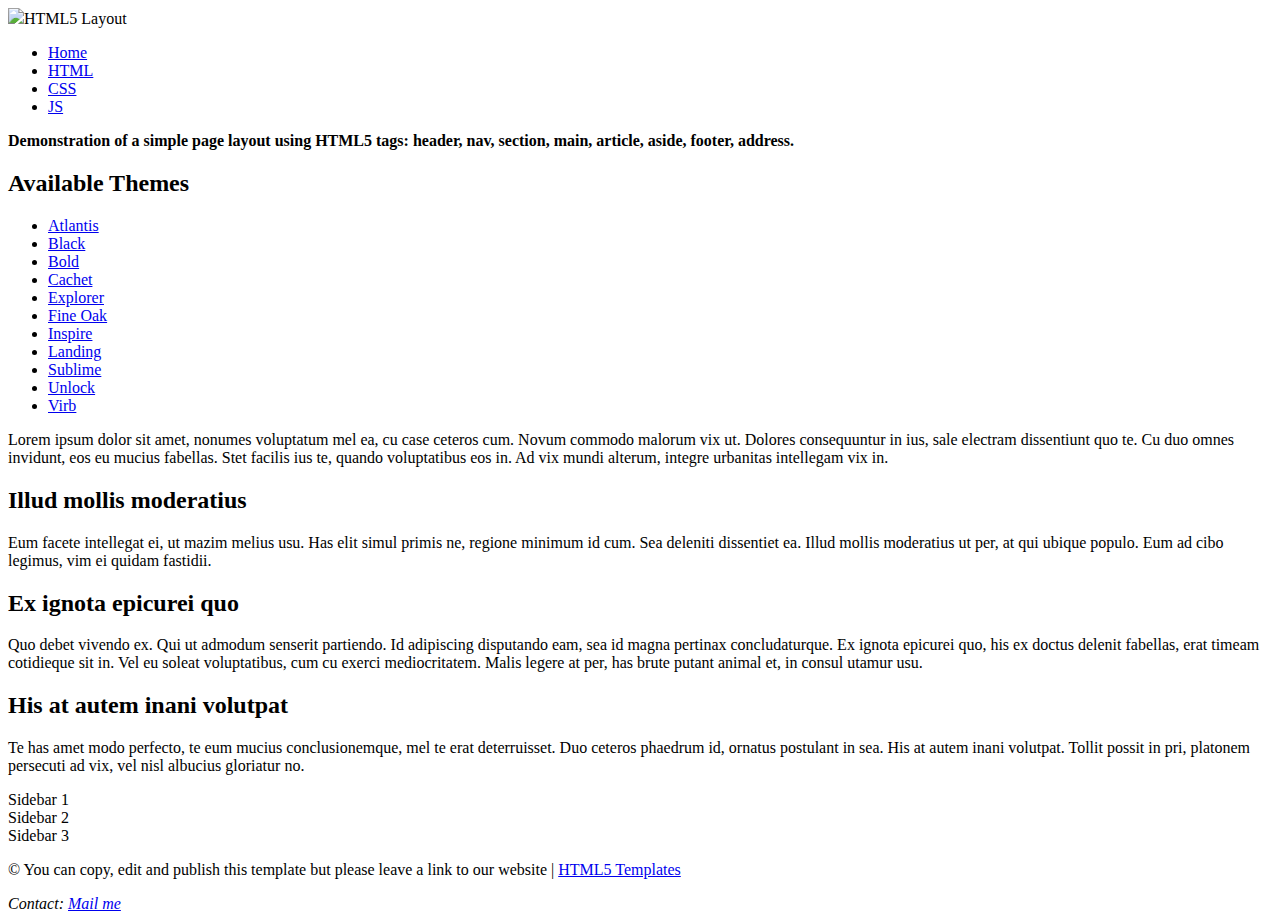
==== index.html @ 770a898c "add listing" ====
<!doctype html>
<html lang="en" class="no-js">
<head>
    <meta charset="utf-8">
    <meta http-equiv="x-ua-compatible" content="ie=edge">
    <meta name="viewport" content="width=device-width, initial-scale=1.0">
    <link rel="canonical" href="https://html5-templates.com/" />
    <title>Responsive HTML5 Page Layout Template</title>
    <meta name="description" content="Simple HTML5 Page layout template with header, footer, sidebar etc.">
    <link rel="stylesheet" href="style.css">
    <script src="script.js"></script>
</head>

<body>
	<header>
		<div id="logo"><img src="/logo.png">HTML5&nbsp;Layout</div>
		<nav>
			<ul>
				<li><a href="/">Home</a>
				<li><a href="https://html-css-js.com/">HTML</a>
				<li><a href="https://html-css-js.com/css/code/">CSS</a>
				<li><a href="https://htmlcheatsheet.com/js/">JS</a>
			</ul>
		</nav>
	</header>
	<section>
		<strong>Demonstration of a simple page layout using HTML5 tags: header, nav, section, main, article, aside, footer, address.</strong>
	</section>
	<section id="pageContent">
		<main role="main">
			<article>
				<h2>Available Themes</h2>
        <p>
          <ul>
            <li><a href="atlantis/index.html" target="_blank">Atlantis</a></li>
            <li><a href="black/index.html" target="_blank">Black</a></li>
            <li><a href="bold/index.html" target="_blank">Bold</a></li>
            <li><a href="cachet/index.html" target="_blank">Cachet</a></li>
            <li><a href="explorer/index.html" target="_blank">Explorer</a></li>
            <li><a href="fineoak/index.html" target="_blank">Fine Oak</a></li>
            <li><a href="inspire/index.html" target="_blank">Inspire</a></li>
            <li><a href="landing/index.html" target="_blank">Landing</a></li>
            <li><a href="sublime/index.html" target="_blank">Sublime</a></li>
            <li><a href="unlock/index.html" target="_blank">Unlock</a></li>
            <li><a href="virb/index.html" target="_blank">Virb</a></li>
          </ul>
        </p>
				<p>Lorem ipsum dolor sit amet, nonumes voluptatum mel ea, cu case ceteros cum. Novum commodo malorum vix ut. Dolores consequuntur in ius, sale electram dissentiunt quo te. Cu duo omnes invidunt, eos eu mucius fabellas. Stet facilis ius te, quando voluptatibus eos in. Ad vix mundi alterum, integre urbanitas intellegam vix in.</p>
			</article>
			<article>
				<h2>Illud mollis moderatius</h2>
				<p>Eum facete intellegat ei, ut mazim melius usu. Has elit simul primis ne, regione minimum id cum. Sea deleniti dissentiet ea. Illud mollis moderatius ut per, at qui ubique populo. Eum ad cibo legimus, vim ei quidam fastidii.</p>
			</article>
			<article>
				<h2>Ex ignota epicurei quo</h2>
				<p>Quo debet vivendo ex. Qui ut admodum senserit partiendo. Id adipiscing disputando eam, sea id magna pertinax concludaturque. Ex ignota epicurei quo, his ex doctus delenit fabellas, erat timeam cotidieque sit in. Vel eu soleat voluptatibus, cum cu exerci mediocritatem. Malis legere at per, has brute putant animal et, in consul utamur usu.</p>
			</article>
			<article>
				<h2>His at autem inani volutpat</h2>
				<p>Te has amet modo perfecto, te eum mucius conclusionemque, mel te erat deterruisset. Duo ceteros phaedrum id, ornatus postulant in sea. His at autem inani volutpat. Tollit possit in pri, platonem persecuti ad vix, vel nisl albucius gloriatur no.</p>
			</article>
		</main>
		<aside>
			<div>Sidebar 1</div>
			<div>Sidebar 2</div>
			<div>Sidebar 3</div>
		</aside>
	</section>
	<footer>
		<p>&copy; You can copy, edit and publish this template but please leave a link to our website | <a href="https://html5-templates.com/" target="_blank" rel="nofollow">HTML5 Templates</a></p>
		<address>
			Contact: <a href="mailto:me@example.com">Mail me</a>
		</address>
	</footer>


</body>

</html>
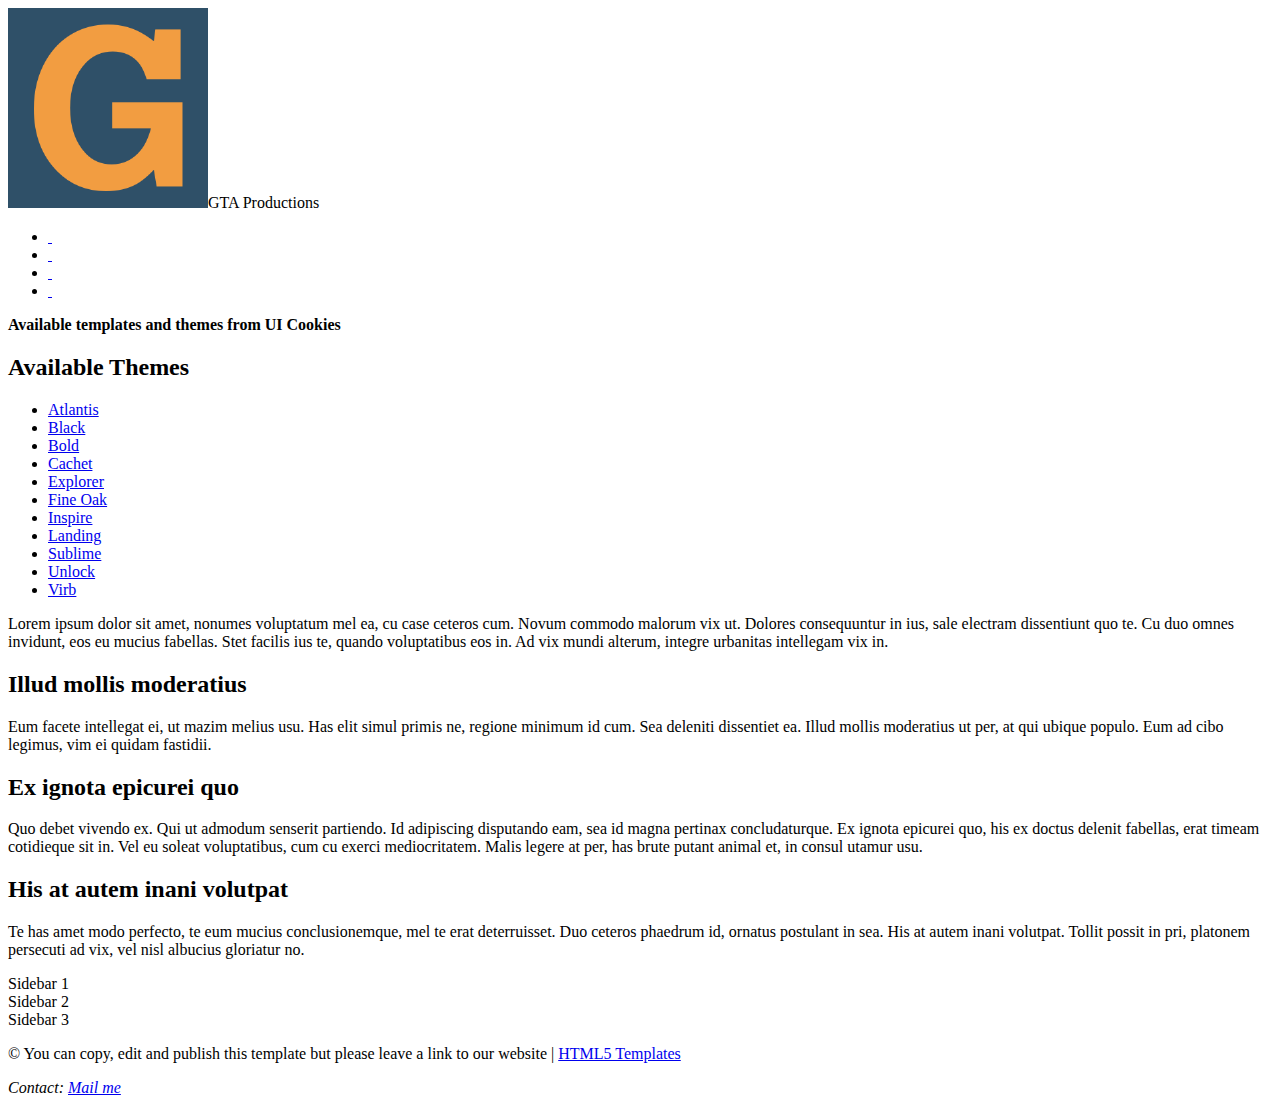
==== commit 180cec33: "updates" ====
--- a/index.html
+++ b/index.html
@@ -13,18 +13,18 @@
 
 <body>
 	<header>
-		<div id="logo"><img src="/logo.png">HTML5&nbsp;Layout</div>
+		<div id="logo"><img src="logo.png">GTA Productions</div>
 		<nav>
 			<ul>
-				<li><a href="/">Home</a>
-				<li><a href="https://html-css-js.com/">HTML</a>
-				<li><a href="https://html-css-js.com/css/code/">CSS</a>
-				<li><a href="https://htmlcheatsheet.com/js/">JS</a>
+				<li><a href="/">&nbsp;</a>
+				<li><a href="https://html-css-js.com/">&nbsp;</a>
+				<li><a href="https://html-css-js.com/css/code/">&nbsp;</a>
+				<li><a href="https://htmlcheatsheet.com/js/">&nbsp;</a>
 			</ul>
 		</nav>
 	</header>
 	<section>
-		<strong>Demonstration of a simple page layout using HTML5 tags: header, nav, section, main, article, aside, footer, address.</strong>
+		<strong>Available templates and themes from UI Cookies</strong>
 	</section>
 	<section id="pageContent">
 		<main role="main">
